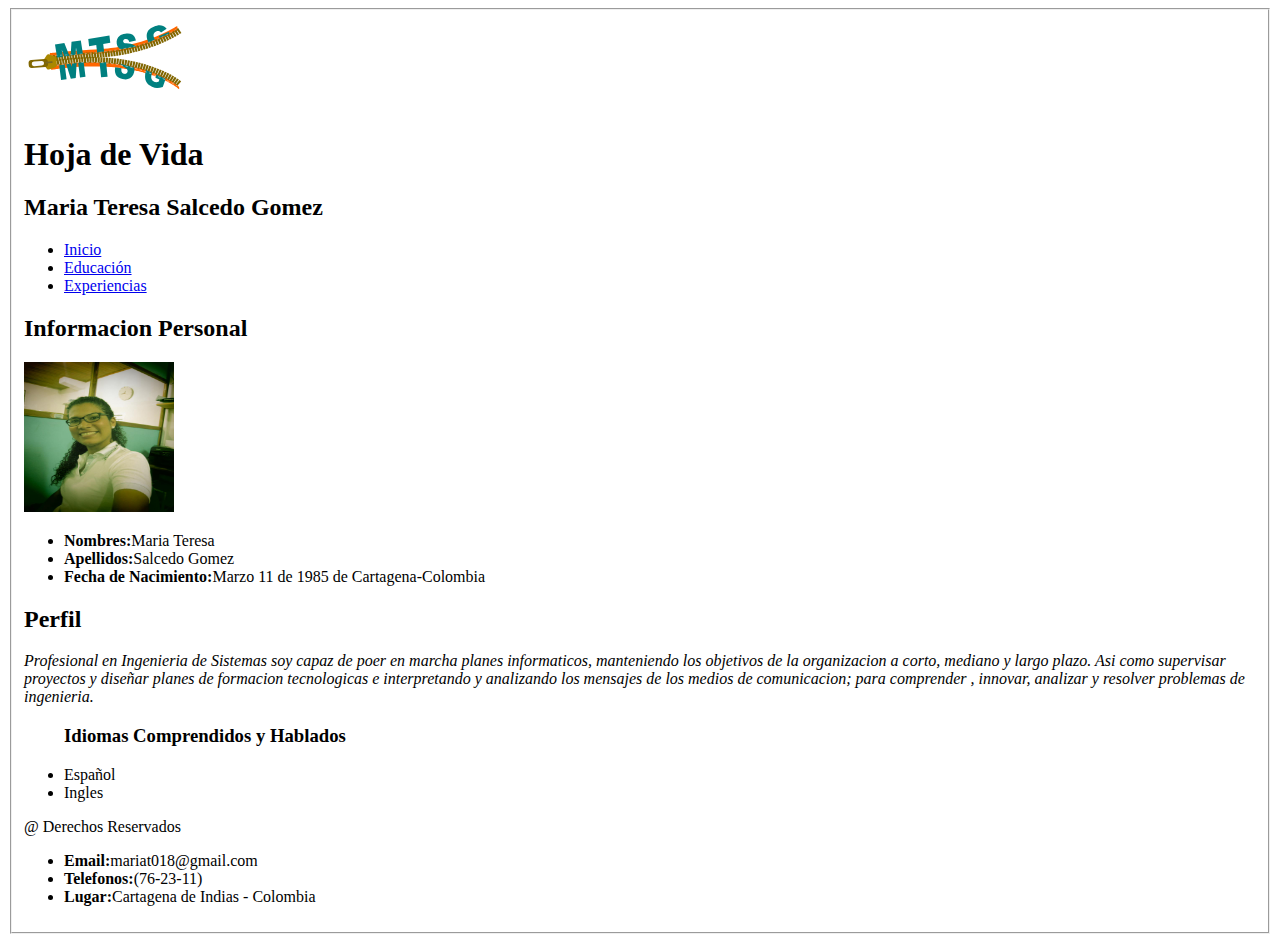
==== index.html @ 4937de11 "Esta es mi primera Version No. 1" ====
<!DOCTYPE html>
<html lang="en" dir="ltr">
  <head>
    <meta charset="utf-8">
    <title>Curriculum Vitae</title>
  </head>
  <body>
     <fieldset>
  <svg
     xmlns:dc="http://purl.org/dc/elements/1.1/"
     xmlns:cc="http://creativecommons.org/ns#"
     xmlns:rdf="http://www.w3.org/1999/02/22-rdf-syntax-ns#"
     xmlns:svg="http://www.w3.org/2000/svg"
     xmlns="http://www.w3.org/2000/svg"
     xmlns:sodipodi="http://sodipodi.sourceforge.net/DTD/sodipodi-0.dtd"
     xmlns:inkscape="http://www.inkscape.org/namespaces/inkscape"
     sodipodi:docname="LogoMATESAGO.svg"
     inkscape:version="0.92.3 (2405546, 2018-03-11)"
     id="svg8"
     version="1.1"
     viewBox="0 0 45 25"
     height="25mm"
     width="45mm"><sodipodi:namedview
     inkscape:window-maximized="1"
     inkscape:window-y="-8"
     inkscape:window-x="-8"
     inkscape:window-height="705"
     inkscape:window-width="1366"
     inkscape:snap-nodes="true"
     showgrid="false"
     inkscape:current-layer="g1316"
     inkscape:document-units="mm"
     inkscape:cy="103.31034"
     inkscape:cx="11.451799"
     id="namedview2"
     inkscape:zoom="1.4096412" />

       inkscape:zoom=&quot;0.60158141&quot;
       inkscape:pageshadow=&quot;2&quot;
       inkscape:pageopacity=&quot;0.0&quot;
       borderopacity=&quot;1.0&quot;
       bordercolor=&quot;#666666&quot;
       pagecolor=&quot;#ffffff&quot;
       id=&quot;base&quot;
       showguides=&quot;false&quot; /&gt;
    <defs
     id="defs2" />
  <metadata
     id="metadata5">
    <rdf:RDF>
      <cc:Work
         rdf:about="">
        <dc:format>image/svg+xml</dc:format>
        <dc:type
           rdf:resource="http://purl.org/dc/dcmitype/StillImage" />
        <dc:title></dc:title>
      </cc:Work>
    </rdf:RDF>
  </metadata>
  <g
     inkscape:label="Capa 1"
     inkscape:groupmode="layer"
     id="layer1"
     transform="translate(0,-272)">
    <g
       id="g1316"
       transform="matrix(0.16366593,0,0,0.16185134,-2.746696,242.24021)">
      <g
         id="g245"
         transform="translate(-9.1745671,80.017814)">
        <path
           style="fill:none;stroke:#000000;stroke-width:0.26458332px;stroke-linecap:butt;stroke-linejoin:miter;stroke-opacity:1"
           d="M 63.479653,246.27172 Z"
           id="path4436"
           inkscape:connector-curvature="0" />
        <path
           style="fill:#ff6600;stroke-width:0.39202529"
           d="m 68.04798,168.59908 c -0.241824,-1.62591 -0.439679,-3.2665 -0.439679,-3.64575 0,-0.61834 1.062685,-0.7798 10.290661,-1.56349 15.674999,-1.33121 32.640858,-2.65527 53.609458,-4.18381 28.54977,-2.08117 35.94391,-2.82347 47.04303,-4.72262 32.20545,-5.51061 67.63602,-17.88673 90.32877,-31.55241 2.5413,-1.53038 4.66363,-2.72682 4.7163,-2.65876 0.0527,0.0681 0.30037,1.61603 0.55046,3.43994 0.36006,2.626 0.35228,3.41333 -0.0374,3.78289 -1.1227,1.06485 -10.35336,6.27314 -16.56507,9.34665 -20.50136,10.14393 -44.87682,18.30271 -70.17253,23.48764 -13.14478,2.69432 -22.96278,3.84893 -48.80714,5.73981 -27.02566,1.9773 -46.649219,3.50399 -58.114202,4.52122 -5.981335,0.53069 -11.119921,0.9649 -11.419086,0.9649 -0.376933,0 -0.678923,-0.90761 -0.983612,-2.95621 z"
           id="path4442"
           inkscape:connector-curvature="0" />
        <rect
           transform="rotate(-4.91607)"
           y="173.81032"
           x="53.349323"
           height="9.4493637"
           width="3.4017708"
           id="rect6691"
           style="fill:#806600;stroke-width:0.26458219" />
        <rect
           transform="rotate(-4.91607)"
           y="173.81032"
           x="57.78651"
           height="9.4493637"
           width="3.4017708"
           id="rect2809"
           style="fill:#806600;stroke-width:0.26458219" />
        <rect
           transform="rotate(-4.91607)"
           y="173.81032"
           x="62.223701"
           height="9.4493637"
           width="3.4017708"
           id="rect7780"
           style="fill:#806600;stroke-width:0.26458219" />
        <rect
           transform="rotate(-4.91607)"
           y="173.81032"
           x="66.660889"
           height="9.4493637"
           width="3.4017708"
           id="rect1847"
           style="fill:#806600;stroke-width:0.26458219" />
        <rect
           transform="rotate(-4.91607)"
           y="173.81033"
           x="71.098083"
           height="9.4493637"
           width="3.4017708"
           id="rect9797"
           style="fill:#806600;stroke-width:0.26458219" />
        <rect
           transform="rotate(-4.91607)"
           y="173.81033"
           x="75.535271"
           height="9.4493637"
           width="3.4017708"
           id="rect9614"
           style="fill:#806600;stroke-width:0.26458219" />
        <rect
           transform="rotate(-4.91607)"
           y="173.81033"
           x="79.972458"
           height="9.4493637"
           width="3.4017708"
           id="rect9799"
           style="fill:#806600;stroke-width:0.26458219" />
        <rect
           transform="rotate(-4.4071909)"
           y="173.06894"
           x="85.98307"
           height="9.4493847"
           width="3.4017785"
           id="rect7190"
           style="fill:#806600;stroke-width:0.26458275" />
        <rect
           transform="rotate(-4.4071909)"
           y="173.06894"
           x="90.420265"
           height="9.4493847"
           width="3.4017785"
           id="rect5532"
           style="fill:#806600;stroke-width:0.26458275" />
        <rect
           transform="rotate(-4.4071909)"
           y="173.06894"
           x="94.85746"
           height="9.4493847"
           width="3.4017785"
           id="rect9399"
           style="fill:#806600;stroke-width:0.26458275" />
        <rect
           transform="rotate(-4.4071909)"
           y="173.06894"
           x="99.294655"
           height="9.4493847"
           width="3.4017785"
           id="rect1398"
           style="fill:#806600;stroke-width:0.26458275" />
        <rect
           transform="rotate(-4.4071909)"
           y="173.06894"
           x="103.73185"
           height="9.4493847"
           width="3.4017785"
           id="rect8081"
           style="fill:#806600;stroke-width:0.26458275" />
        <rect
           transform="rotate(-4.175376)"
           y="172.63435"
           x="108.88345"
           height="9.4493303"
           width="3.4017589"
           id="rect3536"
           style="fill:#806600;stroke-width:0.26458123" />
        <rect
           transform="rotate(-4.175376)"
           y="172.63435"
           x="113.32062"
           height="9.4493303"
           width="3.4017589"
           id="rect3679"
           style="fill:#806600;stroke-width:0.26458123" />
        <rect
           transform="rotate(-4.175376)"
           y="172.63435"
           x="117.75779"
           height="9.4493303"
           width="3.4017589"
           id="rect2714"
           style="fill:#806600;stroke-width:0.26458123" />
        <rect
           transform="rotate(-4.175376)"
           y="172.63435"
           x="122.19496"
           height="9.4493303"
           width="3.4017589"
           id="rect2139"
           style="fill:#806600;stroke-width:0.26458123" />
        <rect
           transform="rotate(-4.175376)"
           y="172.63435"
           x="126.63213"
           height="9.4493303"
           width="3.4017589"
           id="rect6421"
           style="fill:#806600;stroke-width:0.26458123" />
        <rect
           transform="rotate(-4.175376)"
           y="172.63435"
           x="131.06931"
           height="9.4493303"
           width="3.4017589"
           id="rect0551"
           style="fill:#806600;stroke-width:0.26458123" />
        <rect
           transform="rotate(-4.175376)"
           y="172.63435"
           x="135.50648"
           height="9.4493303"
           width="3.4017589"
           id="rect6097"
           style="fill:#806600;stroke-width:0.26458123" />
        <rect
           transform="rotate(-5.265601)"
           y="175.27348"
           x="136.56273"
           height="9.4491205"
           width="3.4016831"
           id="rect4570"
           style="fill:#806600;stroke-width:0.26457536" />
        <rect
           transform="rotate(-5.265601)"
           y="175.27348"
           x="140.9998"
           height="9.4491205"
           width="3.4016831"
           id="rect2497"
           style="fill:#806600;stroke-width:0.26457536" />
        <rect
           transform="rotate(-5.265601)"
           y="175.27348"
           x="145.43687"
           height="9.4491205"
           width="3.4016831"
           id="rect0061"
           style="fill:#806600;stroke-width:0.26457536" />
        <rect
           transform="rotate(-6.6750884)"
           y="178.89087"
           x="145.42583"
           height="9.4492502"
           width="3.4017298"
           id="rect3369"
           style="fill:#806600;stroke-width:0.26457897" />
        <rect
           transform="rotate(-7.9093429)"
           y="182.08932"
           x="145.89456"
           height="9.4491949"
           width="3.40171"
           id="rect9135"
           style="fill:#806600;stroke-width:0.26457742" />
        <rect
           transform="rotate(-9.2727241)"
           y="185.65356"
           x="145.86752"
           height="9.4491701"
           width="3.401701"
           id="rect7572"
           style="fill:#806600;stroke-width:0.26457673" />
        <rect
           transform="rotate(-9.2727241)"
           y="185.65356"
           x="150.30461"
           height="9.4491701"
           width="3.401701"
           id="rect6644"
           style="fill:#806600;stroke-width:0.26457673" />
        <rect
           transform="rotate(-10.654381)"
           y="189.29018"
           x="150.13092"
           height="9.4491901"
           width="3.4017084"
           id="rect8680"
           style="fill:#806600;stroke-width:0.2645773" />
        <rect
           transform="rotate(-11.948412)"
           y="192.7238"
           x="150.1698"
           height="9.4492273"
           width="3.4017217"
           id="rect4419"
           style="fill:#806600;stroke-width:0.26457834" />
        <rect
           transform="rotate(-13.078107)"
           y="195.75932"
           x="150.70346"
           height="9.4492741"
           width="3.4017384"
           id="rect7792"
           style="fill:#806600;stroke-width:0.26457965" />
        <rect
           transform="rotate(-13.078107)"
           y="195.75932"
           x="155.14061"
           height="9.4492741"
           width="3.4017384"
           id="rect0020"
           style="fill:#806600;stroke-width:0.26457965" />
        <rect
           transform="rotate(-14.395852)"
           y="199.35332"
           x="154.94832"
           height="9.4490719"
           width="3.4016657"
           id="rect3438"
           style="fill:#806600;stroke-width:0.26457399" />
        <rect
           transform="rotate(-14.395852)"
           y="199.35332"
           x="159.38536"
           height="9.4490719"
           width="3.4016657"
           id="rect6671"
           style="fill:#806600;stroke-width:0.26457399" />
        <rect
           transform="rotate(-16.038629)"
           y="203.95178"
           x="157.93338"
           height="9.4490833"
           width="3.40167"
           id="rect6371"
           style="fill:#806600;stroke-width:0.26457432" />
        <rect
           transform="rotate(-16.038629)"
           y="203.95178"
           x="162.37044"
           height="9.4490833"
           width="3.40167"
           id="rect4960"
           style="fill:#806600;stroke-width:0.26457432" />
        <rect
           transform="rotate(-17.643808)"
           y="208.52864"
           x="160.9248"
           height="9.4491053"
           width="3.4016778"
           id="rect5775"
           style="fill:#806600;stroke-width:0.26457494" />
        <rect
           transform="rotate(-17.643808)"
           y="208.52864"
           x="165.36188"
           height="9.4491053"
           width="3.4016778"
           id="rect4803"
           style="fill:#806600;stroke-width:0.26457494" />
        <rect
           transform="rotate(-19.210215)"
           y="213.06262"
           x="163.93382"
           height="9.4491177"
           width="3.4016821"
           id="rect2870"
           style="fill:#806600;stroke-width:0.26457527" />
        <rect
           transform="rotate(-19.210215)"
           y="213.06262"
           x="168.3709"
           height="9.4491177"
           width="3.4016821"
           id="rect2310"
           style="fill:#806600;stroke-width:0.26457527" />
        <rect
           transform="rotate(-20.736957)"
           y="217.53465"
           x="166.97145"
           height="9.4491339"
           width="3.4016881"
           id="rect4751"
           style="fill:#806600;stroke-width:0.26457572" />
        <rect
           transform="rotate(-22.223369)"
           y="221.92702"
           x="165.61118"
           height="9.4491453"
           width="3.4016922"
           id="rect0345"
           style="fill:#806600;stroke-width:0.26457605" />
        <rect
           transform="rotate(-22.223369)"
           y="221.92702"
           x="170.04826"
           height="9.4491453"
           width="3.4016922"
           id="rect4244"
           style="fill:#806600;stroke-width:0.26457605" />
        <rect
           transform="rotate(-23.66901)"
           y="226.2238"
           x="168.73724"
           height="9.4491587"
           width="3.4016969"
           id="rect4613"
           style="fill:#806600;stroke-width:0.26457644" />
        <rect
           transform="rotate(-25.073817)"
           y="230.41095"
           x="167.48477"
           height="9.4491692"
           width="3.401701"
           id="rect0529"
           style="fill:#806600;stroke-width:0.26457673" />
        <rect
           transform="rotate(-26.4377)"
           y="234.47552"
           x="166.2998"
           height="9.4491835"
           width="3.4017057"
           id="rect7573"
           style="fill:#806600;stroke-width:0.26457712" />
        <rect
           transform="rotate(-26.4377)"
           y="234.47552"
           x="170.73691"
           height="9.4491835"
           width="3.4017057"
           id="rect3570"
           style="fill:#806600;stroke-width:0.26457712" />
        <rect
           transform="rotate(-27.76078)"
           y="238.40602"
           x="169.62785"
           height="9.4492016"
           width="3.4017124"
           id="rect5788"
           style="fill:#806600;stroke-width:0.26457763" />
        <rect
           transform="rotate(-30.285213)"
           y="245.82326"
           x="163.23254"
           height="9.4492216"
           width="3.4017196"
           id="rect5779"
           style="fill:#806600;stroke-width:0.26457819" />
        <rect
           transform="rotate(-31.973666)"
           y="250.66537"
           x="160.24388"
           height="9.448719"
           width="3.4015386"
           id="rect0297"
           style="fill:#806600;stroke-width:0.26456413" />
        <rect
           transform="rotate(-34.000064)"
           y="256.33725"
           x="155.58241"
           height="9.4486303"
           width="3.4015069"
           id="rect6950"
           style="fill:#806600;stroke-width:0.26456162" />
        <path
           id="path5268"
           style="font-style:normal;font-variant:normal;font-weight:normal;font-stretch:normal;font-size:45.26990128px;line-height:1.25;font-family:'ARIAL BLACK';-inkscape-font-specification:'ARIAL BLACK, ';letter-spacing:0px;word-spacing:0px;fill:#008080;fill-opacity:1;stroke:none;stroke-width:1.40702343"
           d="m 76.060581,150.26944 3.356587,21.58753 9.392837,-1.44849 -1.780254,-11.44952 4.325684,11.05698 7.987469,-1.23176 -8.193601,-20.8416 z m 26.708889,-4.11884 -1.46007,22.33032 7.93339,-1.22343 0.77409,-11.84344 1.78025,11.44952 9.36676,-1.44446 -3.35658,-21.58753 z"
           inkscape:connector-curvature="0" />
        <path
           id="path5266"
           style="font-style:normal;font-variant:normal;font-weight:normal;font-stretch:normal;font-size:45.26990128px;line-height:1.25;font-family:'ARIAL BLACK';-inkscape-font-specification:'ARIAL BLACK, ';letter-spacing:0px;word-spacing:0px;fill:#008080;fill-opacity:1;stroke:none;stroke-width:1.315974"
           d="m 235.82589,121.29911 c -3.83328,1.61782 -6.59053,3.46701 -8.27206,5.54713 -2.14738,2.68211 -3.24088,5.74906 -3.28027,9.20145 -0.0477,3.43658 0.91708,7.0542 2.89445,10.85214 0.0336,0.0639 0.0683,0.12587 0.10134,0.18958 l 10.36006,-4.37243 c -0.0549,-0.10282 -0.1098,-0.2029 -0.1643,-0.30784 -1.84552,-3.54475 -2.52308,-6.41446 -2.0331,-8.60935 0.49695,-2.21716 1.87878,-3.80415 4.14528,-4.76071 1.52114,-0.642 2.94964,-0.82034 4.2857,-0.53489 1.35126,0.27899 2.57406,0.98834 3.6686,2.12845 l 9.00687,-6.05939 c -1.77839,-1.99033 -3.65487,-3.45656 -5.62977,-4.39885 -1.96793,-0.96453 -4.05302,-1.40659 -6.25612,-1.32607 -2.18788,0.0741 -5.13029,0.89072 -8.82665,2.45078 z m 8.16313,15.51924 1.37213,2.63549 15.97184,-6.74086 -1.37215,-2.63548 z"
           inkscape:connector-curvature="0" />
        <path
           style="font-style:normal;font-variant:normal;font-weight:normal;font-stretch:normal;font-size:45.26990128px;line-height:1.25;font-family:'ARIAL BLACK';-inkscape-font-specification:'ARIAL BLACK, ';letter-spacing:0px;word-spacing:0px;fill:#008080;fill-opacity:1;stroke:none;stroke-width:1.46468198"
           d="m 129.84622,141.42695 1.40125,11.69203 11.48377,-1.85371 1.46709,12.24134 11.26076,-1.81771 -1.46709,-12.24134 11.48378,-1.85372 -1.40126,-11.69204 z"
           id="path5272"
           inkscape:connector-curvature="0" />
        <path
           style="font-style:normal;font-variant:normal;font-weight:normal;font-stretch:normal;font-size:45.26990128px;line-height:1.25;font-family:'ARIAL BLACK';-inkscape-font-specification:'ARIAL BLACK, ';letter-spacing:0px;word-spacing:0px;fill:#008080;fill-opacity:1;stroke:none;stroke-width:1.45093811"
           d="m 189.65954,132.78026 c -3.86175,0.63435 -6.8185,1.73397 -8.86949,3.29845 -2.03714,1.54108 -3.45965,3.44694 -4.2679,5.71742 -0.79439,2.24705 -1.02074,4.53857 -0.67979,6.87425 0.51896,3.55522 2.02482,6.30262 4.51826,8.24241 0.6353,0.4983 1.36254,0.94996 2.17885,1.35725 l 25.04912,-4.11465 c -1.21291,-1.42259 -2.80414,-2.54962 -4.78517,-3.37342 -2.35768,-1.00966 -6.1373,-1.765 -11.33886,-2.26518 -2.09904,-0.18433 -3.46242,-0.53192 -4.08955,-1.04271 -0.64098,-0.48733 -1.01409,-1.09226 -1.1197,-1.81572 -0.14483,-0.99215 0.0704,-1.88514 0.64532,-2.67805 0.57196,-0.81357 1.52382,-1.32952 2.85604,-1.54837 1.6189,-0.26592 2.95156,-0.008 3.99796,0.7719 1.06327,0.77779 1.88752,2.16626 2.47292,4.1655 l 10.68816,-2.54906 c -1.1601,-4.63514 -3.14529,-7.82306 -5.95488,-9.56275 -2.79575,-1.76313 -6.56265,-2.25565 -11.30129,-1.47727 z"
           id="text12"
           inkscape:connector-curvature="0" />
        <path
           style="fill:#ff6600;stroke-width:0.39202529"
           d="m 274.44942,221.87257 c -1.17303,-1.05322 -2.34493,-1.91494 -2.60422,-1.91494 -0.25929,0 -0.57298,-0.26461 -0.69709,-0.58804 -0.12411,-0.32342 -0.4958,-0.58804 -0.826,-0.58804 -0.33018,0 -0.60033,-0.17641 -0.60033,-0.39202 0,-0.21561 -0.26462,-0.39203 -0.58804,-0.39203 -0.32342,0 -0.58804,-0.17641 -0.58804,-0.39202 0,-0.21562 -0.26462,-0.39203 -0.58804,-0.39203 -0.32342,0 -0.58804,-0.17641 -0.58804,-0.39202 0,-0.21562 -0.26461,-0.39203 -0.58803,-0.39203 -0.32342,0 -0.58804,-0.13599 -0.58804,-0.3022 0,-0.16622 -0.83796,-0.73955 -1.86212,-1.27409 -1.02417,-0.53453 -1.95033,-1.07956 -2.05813,-1.21119 -0.28013,-0.34201 -2.68683,-1.54869 -2.99026,-1.49926 -0.13986,0.0228 -0.36223,-0.12778 -0.49414,-0.3346 -0.37369,-0.58587 -6.58571,-3.60306 -6.85789,-3.33089 -0.13332,0.13332 -0.2424,0.0262 -0.2424,-0.2381 0,-0.26427 -0.17641,-0.37147 -0.39202,-0.23821 -0.21562,0.13326 -0.39203,0.0909 -0.39203,-0.0941 0,-0.35206 -2.72427,-1.49555 -3.2342,-1.35754 -0.16172,0.0438 -0.29403,-0.062 -0.29403,-0.23501 0,-0.32036 -3.43791,-1.68473 -4.07243,-1.61619 -0.19151,0.0207 -0.46378,-0.14941 -0.60506,-0.378 -0.14127,-0.22858 -0.60202,-0.48222 -1.02389,-0.56363 -0.42186,-0.0814 -1.38272,-0.42292 -2.13523,-0.75891 -0.75252,-0.33599 -1.50227,-0.52804 -1.66611,-0.42678 -0.16385,0.10126 -0.2979,0.0202 -0.2979,-0.1801 0,-0.2887 -2.32973,-1.15011 -4.01826,-1.48574 -0.16171,-0.0321 -0.38223,-0.10254 -0.49004,-0.15645 -0.1078,-0.0539 -0.37242,-0.14211 -0.58803,-0.19601 -0.21562,-0.0539 -0.48023,-0.14211 -0.58804,-0.19601 -0.10781,-0.0539 -0.37243,-0.14211 -0.58804,-0.19602 -0.21561,-0.0539 -0.48023,-0.14211 -0.58804,-0.19601 -0.1078,-0.0539 -0.37242,-0.14211 -0.58804,-0.19601 -0.21561,-0.0539 -0.48023,-0.14211 -0.58804,-0.19601 -0.1078,-0.0539 -0.37242,-0.14211 -0.58803,-0.19602 -0.21562,-0.0539 -0.48023,-0.14211 -0.58804,-0.19601 -0.10781,-0.0539 -0.32832,-0.13484 -0.49003,-0.17986 -0.16171,-0.045 -0.77238,-0.28064 -1.35703,-0.5236 -0.58466,-0.24297 -1.46671,-0.50978 -1.96013,-0.59293 -0.49341,-0.0831 -1.16173,-0.26444 -1.48515,-0.40289 -0.32342,-0.13844 -0.94086,-0.31548 -1.37209,-0.3934 -0.43123,-0.0779 -1.04867,-0.25129 -1.37209,-0.38525 -0.32342,-0.13397 -1.02906,-0.32907 -1.5681,-0.43357 -0.53903,-0.10449 -2.50515,-0.62194 -4.36914,-1.14988 -1.86399,-0.52794 -3.98092,-1.05637 -4.7043,-1.17428 -0.72338,-0.11791 -1.97677,-0.38084 -2.78532,-0.58428 -0.80855,-0.20344 -1.4701,-0.29406 -1.4701,-0.20137 0,0.0927 -0.30872,0.006 -0.68604,-0.19312 -0.37733,-0.1989 -1.39169,-0.46481 -2.25415,-0.59091 -0.86245,-0.12609 -2.00913,-0.32851 -2.54816,-0.4498 -0.53904,-0.12129 -1.5093,-0.30003 -2.15614,-0.3972 -0.64684,-0.0972 -1.6171,-0.2737 -2.15614,-0.3923 -1.16573,-0.25649 -2.39406,-0.46619 -4.47653,-0.76422 -0.84499,-0.12094 -2.07987,-0.31749 -2.74418,-0.43678 -0.66431,-0.1193 -1.73707,-0.29108 -2.38391,-0.38173 -0.64684,-0.0907 -1.88172,-0.26775 -2.74418,-0.39354 -1.85899,-0.27115 -3.23112,-0.44752 -5.88038,-0.75583 -1.07806,-0.12546 -2.66577,-0.31196 -3.52822,-0.41444 -2.7607,-0.32804 -7.97976,-0.77353 -14.70095,-1.25486 -5.25122,-0.37606 -38.01936,-0.37746 -43.71082,-0.002 -9.24321,0.60997 -17.626274,1.34369 -23.717522,2.07585 -0.970262,0.11663 -2.469759,0.29027 -3.332216,0.38588 -0.862454,0.0956 -2.18554,0.25419 -2.94019,0.35241 -0.754647,0.0982 -2.430555,0.28152 -3.724238,0.40734 -1.293685,0.12582 -2.704975,0.34209 -3.136204,0.4806 -0.431226,0.13851 -1.136872,0.29045 -1.568101,0.33764 -4.068841,0.44524 -5.494808,0.64655 -5.76577,0.81402 -0.174699,0.10797 -0.66888,0.0848 -1.09818,-0.0514 -0.696288,-0.22099 -0.779894,-0.59398 -0.774539,-3.45552 0.0033,-1.76429 0.13561,-3.3842 0.294019,-3.59982 0.158408,-0.21561 0.729043,-0.43162 1.268079,-0.48002 3.057496,-0.27453 11.189626,-1.35938 11.760758,-1.56893 0.323421,-0.11867 1.143558,-0.17935 1.822529,-0.13485 0.678969,0.0445 1.336302,-0.0838 1.460738,-0.28516 0.124437,-0.20134 0.668544,-0.28153 1.209128,-0.17819 0.540586,0.10334 1.294545,0.0552 1.675466,-0.10686 0.38092,-0.16211 1.261509,-0.25718 1.956866,-0.21127 0.695357,0.0459 1.465874,-0.0411 1.712262,-0.19339 0.246387,-0.15227 1.176956,-0.32132 2.06793,-0.37566 0.890974,-0.0543 2.590215,-0.18161 3.776091,-0.28283 8.782594,-0.74959 11.274794,-0.91937 18.033164,-1.22846 5.91526,-0.27054 27.29429,-0.28021 32.53809,-0.0147 9.35761,0.47377 16.18156,1.03127 24.30557,1.98574 0.97026,0.11399 2.29335,0.26775 2.94019,0.3417 0.64684,0.0739 2.14634,0.3076 3.33221,0.51926 1.18588,0.21165 2.42076,0.39322 2.74418,0.40348 0.32342,0.0103 1.97986,0.28463 3.68097,0.6097 1.70111,0.32508 3.23252,0.50478 3.40314,0.39933 0.1706,-0.10544 0.40826,-0.033 0.52811,0.16089 0.18164,0.29389 3.00958,0.85878 5.32461,1.06361 0.32343,0.0286 0.85266,0.14989 1.17608,0.26949 0.95775,0.35419 4.26785,1.08311 4.59665,1.01224 0.16702,-0.036 0.56828,0.042 0.89171,0.17343 0.87311,0.3547 10.16432,2.64404 11.12679,2.74163 0.45649,0.0463 0.92713,0.2141 1.04588,0.37292 0.11874,0.15882 0.73618,0.35568 1.37209,0.43746 0.6359,0.0818 1.65612,0.35002 2.26715,0.59609 0.61103,0.24608 1.27257,0.34753 1.47009,0.22545 0.19752,-0.12207 0.35913,-0.0163 0.35913,0.23515 0,0.25141 0.24312,0.36381 0.54027,0.24979 0.29715,-0.11403 0.69407,-0.0667 0.88205,0.10517 0.36961,0.33793 11.45643,4.12066 12.10255,4.12929 0.21562,0.003 0.48023,0.10182 0.58804,0.21986 0.35806,0.39206 4.43213,1.95234 4.61646,1.76801 0.0996,-0.0996 0.44755,0.0852 0.7731,0.41073 0.32555,0.32556 0.83379,0.4991 1.12941,0.38566 0.29562,-0.11344 0.53749,-0.0678 0.53749,0.10133 0,0.34727 4.1654,2.15064 4.96752,2.15064 0.28646,0 0.52083,0.13242 0.52083,0.29426 0,0.33128 3.56235,1.77598 4.01826,1.62959 0.16171,-0.0519 0.29402,0.0924 0.29402,0.32076 0,0.22834 0.16134,0.31545 0.35854,0.19357 0.1972,-0.12187 0.41771,-0.0658 0.49003,0.12464 0.17827,0.46941 5.81429,3.2747 5.82186,2.89779 0.003,-0.16442 0.13561,-0.10726 0.29402,0.12702 0.42574,0.62965 4.01126,2.64399 4.01826,2.25746 0.003,-0.1822 0.13561,-0.13713 0.29402,0.10015 0.4104,0.61477 3.61902,2.5788 3.62623,2.21967 0.003,-0.16442 0.13635,-0.0941 0.29567,0.15632 0.31629,0.49712 5.57871,4.18283 5.57871,3.90724 0,-0.0932 1.07174,0.82092 2.38165,2.03145 2.66067,2.45881 3.54554,4.09783 3.16489,5.86224 l -0.2542,1.1783 z"
           id="path4444"
           inkscape:connector-curvature="0" />
        <g
           id="g4274"
           transform="translate(35.066412,2.9801919)">
          <rect
             transform="matrix(0.988847,-0.148685,0.148685,0.988847,-36.55978,-12.818964)"
             y="194.94643"
             x="42.711308"
             height="9.4494047"
             width="3.4017856"
             id="rect4600"
             style="fill:#806600;stroke-width:0.26458332" />
          <rect
             transform="matrix(0.988847,-0.148685,0.148685,0.988847,-32.194988,-13.475265)"
             y="194.94643"
             x="42.711308"
             height="9.4494047"
             width="3.4017856"
             id="rect9678"
             style="fill:#806600;stroke-width:0.26458332" />
          <rect
             transform="matrix(0.988847,-0.148685,0.148685,0.988847,-27.830195,-14.131566)"
             y="194.94643"
             x="42.711308"
             height="9.4494047"
             width="3.4017856"
             id="rect6550"
             style="fill:#806600;stroke-width:0.26458332" />
          <rect
             transform="matrix(0.992873,-0.118859,0.118859,0.992873,-17.712883,-16.870737)"
             y="194.94643"
             x="42.711308"
             height="9.4494047"
             width="3.4017856"
             id="rect3683"
             style="fill:#806600;stroke-width:0.26458332" />
          <rect
             transform="matrix(0.992873,-0.118859,0.118859,0.992873,-13.330318,-17.395383)"
             y="194.94643"
             x="42.711308"
             height="9.4494047"
             width="3.4017856"
             id="rect4700"
             style="fill:#806600;stroke-width:0.26458332" />
          <rect
             transform="matrix(0.992873,-0.118859,0.118859,0.992873,-8.947754,-17.920028)"
             y="194.94643"
             x="42.711308"
             height="9.4494047"
             width="3.4017856"
             id="rect7254"
             style="fill:#806600;stroke-width:0.26458332" />
          <rect
             transform="matrix(0.996015,-0.08875,0.08875,0.996015,1.283922,-20.338799)"
             y="194.94643"
             x="42.711308"
             height="9.4494047"
             width="3.4017856"
             id="rect0986"
             style="fill:#806600;stroke-width:0.26458332" />
          <rect
             transform="matrix(0.996015,-0.08875,0.08875,0.996015,5.680357,-20.730545)"
             y="194.94643"
             x="42.711308"
             height="9.4494047"
             width="3.4017856"
             id="rect2638"
             style="fill:#806600;stroke-width:0.26458332" />
          <rect
             transform="matrix(0.996015,-0.08875,0.08875,0.996015,10.076793,-21.122292)"
             y="194.94643"
             x="42.711308"
             height="9.4494047"
             width="3.4017856"
             id="rect9104"
             style="fill:#806600;stroke-width:0.26458332" />
          <rect
             transform="matrix(0.998253,-0.058435,0.058435,0.998253,20.404594,-23.198653)"
             y="194.94643"
             x="42.711308"
             height="9.4494047"
             width="3.4017856"
             id="rect8109"
             style="fill:#806600;stroke-width:0.26458332" />
          <rect
             transform="matrix(0.998253,-0.058435,0.058435,0.998253,24.810905,-23.456585)"
             y="194.94643"
             x="42.711308"
             height="9.4494047"
             width="3.4017856"
             id="rect9882"
             style="fill:#806600;stroke-width:0.26458332" />
          <rect
             transform="matrix(0.99957,-0.027987,0.027987,0.99957,35.208838,-25.304856)"
             y="194.94643"
             x="42.711308"
             height="9.4494047"
             width="3.4017856"
             id="rect1059"
             style="fill:#806600;stroke-width:0.26458332" />
          <rect
             transform="matrix(0.99957,-0.027987,0.027987,0.99957,39.620961,-25.428391)"
             y="194.94643"
             x="42.711308"
             height="9.4494047"
             width="3.4017856"
             id="rect1034"
             style="fill:#806600;stroke-width:0.26458332" />
          <rect
             transform="matrix(0.99957,-0.027987,0.027987,0.99957,44.033085,-25.551926)"
             y="194.94643"
             x="42.711308"
             height="9.4494047"
             width="3.4017856"
             id="rect2475"
             style="fill:#806600;stroke-width:0.26458332" />
          <rect
             transform="matrix(0.999958,0.002517,-0.002517,0.999958,54.489224,-27.020068)"
             y="194.94643"
             x="42.711308"
             height="9.4494047"
             width="3.4017856"
             id="rect2373"
             style="fill:#806600;stroke-width:0.26458332" />
          <rect
             transform="matrix(0.999958,0.002517,-0.002517,0.999958,58.903062,-27.00896)"
             y="194.94643"
             x="42.711308"
             height="9.4494047"
             width="3.4017856"
             id="rect0088"
             style="fill:#806600;stroke-width:0.26458332" />
          <rect
             transform="matrix(0.999417,0.033,-0.033,0.999417,69.396641,-28.215701)"
             y="194.94643"
             x="42.711308"
             height="9.4494047"
             width="3.4017856"
             id="rect4732"
             style="fill:#806600;stroke-width:0.26458332" />
          <rect
             transform="matrix(0.999417,0.033,-0.033,0.999417,73.80809,-28.070037)"
             y="194.94643"
             x="42.711308"
             height="9.4494047"
             width="3.4017856"
             id="rect7011"
             style="fill:#806600;stroke-width:0.26458332" />
          <rect
             transform="matrix(0.999417,0.033,-0.033,0.999417,78.219538,-27.924374)"
             y="194.94643"
             x="42.711308"
             height="9.4494047"
             width="3.4017856"
             id="rect2840"
             style="fill:#806600;stroke-width:0.26458332" />
          <rect
             transform="matrix(0.99795,0.06339,-0.06339,0.99795,88.728099,-28.721458)"
             y="194.94643"
             x="42.711308"
             height="9.4494047"
             width="3.4017856"
             id="rect9418"
             style="fill:#806600;stroke-width:0.26458332" />
          <rect
             transform="matrix(0.99795,0.06339,-0.06339,0.99795,93.133075,-28.441654)"
             y="194.94643"
             x="42.711308"
             height="9.4494047"
             width="3.4017856"
             id="rect9032"
             style="fill:#806600;stroke-width:0.26458332" />
          <rect
             transform="matrix(0.99557,0.093615,-0.093615,0.99557,103.64231,-28.951516)"
             y="194.94643"
             x="42.711308"
             height="9.4494047"
             width="3.4017856"
             id="rect5768"
             style="fill:#806600;stroke-width:0.26458332" />
          <rect
             transform="matrix(0.99557,0.093615,-0.093615,0.99557,108.03678,-28.538298)"
             y="194.94643"
             x="42.711308"
             height="9.4494047"
             width="3.4017856"
             id="rect6202"
             style="fill:#806600;stroke-width:0.26458332" />
          <rect
             transform="matrix(0.992293,0.123608,-0.123608,0.992293,118.52957,-28.750552)"
             y="194.94643"
             x="42.711308"
             height="9.4494047"
             width="3.4017856"
             id="rect2013"
             style="fill:#806600;stroke-width:0.26458332" />
          <rect
             transform="matrix(0.992293,0.123608,-0.123608,0.992293,122.90958,-28.204941)"
             y="194.94643"
             x="42.711308"
             height="9.4494047"
             width="3.4017856"
             id="rect9090"
             style="fill:#806600;stroke-width:0.26458332" />
          <rect
             transform="matrix(0.988141,0.153309,-0.153309,0.988141,133.36865,-28.110952)"
             y="194.94643"
             x="42.711308"
             height="9.4494047"
             width="3.4017856"
             id="rect7860"
             style="fill:#806600;stroke-width:0.26458332" />
          <rect
             transform="matrix(0.988141,0.153309,-0.153309,0.988141,137.73033,-27.434244)"
             y="194.94643"
             x="42.711308"
             height="9.4494047"
             width="3.4017856"
             id="rect6956"
             style="fill:#806600;stroke-width:0.26458332" />
          <rect
             transform="matrix(0.983139,0.18266,-0.18266,0.983139,148.13863,-27.027087)"
             y="194.94643"
             x="42.711308"
             height="9.4494047"
             width="3.4017856"
             id="rect5773"
             style="fill:#806600;stroke-width:0.26458332" />
          <rect
             transform="matrix(0.983139,0.18266,-0.18266,0.983139,152.47822,-26.220819)"
             y="194.94643"
             x="42.711308"
             height="9.4494047"
             width="3.4017856"
             id="rect7410"
             style="fill:#806600;stroke-width:0.26458332" />
          <rect
             transform="matrix(0.977316,0.211615,-0.211615,0.977316,162.81918,-25.495177)"
             y="194.94643"
             x="42.711308"
             height="9.4494047"
             width="3.4017856"
             id="rect4721"
             style="fill:#806600;stroke-width:0.26458332" />
          <rect
             transform="matrix(0.977316,0.211615,-0.211615,0.977316,167.13308,-24.561101)"
             y="194.94643"
             x="42.711308"
             height="9.4494047"
             width="3.4017856"
             id="rect2282"
             style="fill:#806600;stroke-width:0.26458332" />
          <rect
             transform="matrix(0.970703,0.240134,-0.240134,0.970703,177.39098,-23.5131)"
             y="194.94643"
             x="42.711308"
             height="9.4494047"
             width="3.4017856"
             id="rect2264"
             style="fill:#806600;stroke-width:0.26458332" />
          <rect
             transform="matrix(0.970703,0.240134,-0.240134,0.970703,181.67569,-22.453143)"
             y="194.94643"
             x="42.711308"
             height="9.4494047"
             width="3.4017856"
             id="rect0067"
             style="fill:#806600;stroke-width:0.26458332" />
          <rect
             transform="matrix(0.963331,0.268185,-0.268185,0.963331,191.836,-21.080118)"
             y="194.94643"
             x="42.711308"
             height="9.4494047"
             width="3.4017856"
             id="rect8152"
             style="fill:#806600;stroke-width:0.26458332" />
          <rect
             transform="matrix(0.95523,0.295749,-0.295749,0.95523,201.92149,-19.501964)"
             y="194.94643"
             x="42.711308"
             height="9.4494047"
             width="3.4017856"
             id="rect6236"
             style="fill:#806600;stroke-width:0.26458332" />
          <rect
             transform="matrix(0.95523,0.295749,-0.295749,0.95523,206.13789,-18.19652)"
             y="194.94643"
             x="42.711308"
             height="9.4494047"
             width="3.4017856"
             id="rect8465"
             style="fill:#806600;stroke-width:0.26458332" />
          <rect
             transform="matrix(0.946426,0.322818,-0.322818,0.946426,216.10481,-16.288088)"
             y="194.94643"
             x="42.711308"
             height="9.4494047"
             width="3.4017856"
             id="rect6125"
             style="fill:#806600;stroke-width:0.26458332" />
          <rect
             transform="matrix(0.946426,0.322818,-0.322818,0.946426,220.28236,-14.863164)"
             y="194.94643"
             x="42.711308"
             height="9.4494047"
             width="3.4017856"
             id="rect2302"
             style="fill:#806600;stroke-width:0.26458332" />
          <rect
             transform="matrix(0.93694,0.349396,-0.349396,0.93694,230.1219,-12.623124)"
             y="194.94643"
             x="42.711308"
             height="9.4494047"
             width="3.4017856"
             id="rect7743"
             style="fill:#806600;stroke-width:0.26458332" />
          <rect
             transform="matrix(0.926785,0.375505,-0.375505,0.926785,239.87307,-10.164676)"
             y="194.94643"
             x="42.711308"
             height="9.4494047"
             width="3.4017856"
             id="rect1555"
             style="fill:#806600;stroke-width:0.26458332" />
          <rect
             transform="matrix(0.915961,0.401187,-0.401187,0.915961,249.53962,-7.480299)"
             y="194.94643"
             x="42.711308"
             height="9.4494047"
             width="3.4017856"
             id="rect2415"
             style="fill:#806600;stroke-width:0.26458332" />
          <rect
             transform="matrix(0.915961,0.401187,-0.401187,0.915961,253.58269,-5.709451)"
             y="194.94643"
             x="42.711308"
             height="9.4494047"
             width="3.4017856"
             id="rect4405"
             style="fill:#806600;stroke-width:0.26458332" />
          <rect
             transform="matrix(0.904449,0.426506,-0.426506,0.904449,263.12262,-2.677626)"
             y="194.94643"
             x="42.711308"
             height="9.4494047"
             width="3.4017856"
             id="rect4814"
             style="fill:#806600;stroke-width:0.26458332" />
          <rect
             transform="matrix(0.892202,0.451564,-0.451564,0.892202,272.5994,0.602248)"
             y="194.94643"
             x="42.711308"
             height="9.4494047"
             width="3.4017856"
             id="rect6652"
             style="fill:#806600;stroke-width:0.26458332" />
          <rect
             transform="matrix(0.879132,0.476508,-0.476508,0.879132,282.03893,4.150569)"
             y="194.94643"
             x="42.711308"
             height="9.4494047"
             width="3.4017856"
             id="rect5318"
             style="fill:#806600;stroke-width:0.26458332" />
          <rect
             transform="matrix(0.865084,0.501556,-0.501556,0.865084,291.48275,7.998457)"
             y="194.94643"
             x="42.711308"
             height="9.4494047"
             width="3.4017856"
             id="rect5425"
             style="fill:#806600;stroke-width:0.26458332" />
          <rect
             transform="matrix(0.849793,0.527043,-0.527043,0.849793,300.99751,12.195485)"
             y="194.94643"
             x="42.711308"
             height="9.4494047"
             width="3.4017856"
             id="rect0290"
             style="fill:#806600;stroke-width:0.26458332" />
          <rect
             transform="matrix(0.813277,0.581781,-0.581781,0.813277,317.16699,19.46572)"
             y="194.94643"
             x="42.711308"
             height="9.4494047"
             width="3.4017856"
             id="rect6352"
             style="fill:#806600;stroke-width:0.26458332" />
          <rect
             transform="matrix(0.758271,0.651727,-0.651727,0.758271,337.03903,29.931551)"
             y="194.94643"
             x="42.711308"
             height="9.4494047"
             width="3.4017856"
             id="rect2124"
             style="fill:#806600;stroke-width:0.26458332" />
        </g>
        <path
           id="text20"
           style="font-style:normal;font-variant:normal;font-weight:normal;font-stretch:normal;font-size:45.26990128px;line-height:1.25;font-family:'ARIAL BLACK';-inkscape-font-specification:'ARIAL BLACK, ';letter-spacing:0px;word-spacing:0px;fill:#008080;fill-opacity:1;stroke:none;stroke-width:1.45555902"
           d="m 82.866583,184.19179 3.035629,24.09178 8.882329,-1.1192 -3.03563,-24.09177 z m 11.289425,-1.42249 7.474982,23.53239 8.02022,-1.01056 1.41997,-24.6532 -7.50161,0.94523 -0.29551,5.13415 -1.56411,-4.89984 z m 19.330672,-2.43573 3.03563,24.09178 8.85766,-1.11609 -3.03563,-24.09178 z"
           inkscape:connector-curvature="0" />
        <path
           style="font-style:normal;font-variant:normal;font-weight:normal;font-stretch:normal;font-size:45.26990128px;line-height:1.25;font-family:'ARIAL BLACK';-inkscape-font-specification:'ARIAL BLACK, ';letter-spacing:0px;word-spacing:0px;fill:#008080;fill-opacity:1;stroke:none;stroke-width:1.40279365"
           d="m 148.21565,180.70855 2.39592,23.37577 10.43711,-1.06977 -2.39592,-23.37577 z"
           id="path5798"
           inkscape:connector-curvature="0" />
        <path
           style="font-style:normal;font-variant:normal;font-weight:normal;font-stretch:normal;font-size:45.26990128px;line-height:1.25;font-family:'ARIAL BLACK';-inkscape-font-specification:'ARIAL BLACK, ';letter-spacing:0px;word-spacing:0px;fill:#008080;fill-opacity:1;stroke:none;stroke-width:1.38089919"
           d="m 181.18348,182.05892 c 1.57593,1.96515 3.93836,3.87764 7.09057,5.73702 2.59409,1.50924 4.16113,2.80649 4.70105,3.89208 0.53992,1.08558 0.66532,2.19071 0.37581,3.31518 -0.30473,1.18363 -0.9812,2.12445 -2.02943,2.82218 -1.02776,0.68196 -2.28694,0.83101 -3.77778,0.44719 -1.99803,-0.51441 -3.3092,-1.78791 -3.93304,-3.82064 -0.38154,-1.25515 -0.41309,-2.94626 -0.095,-5.07303 l -10.14224,-1.75888 c -0.8355,4.45467 -0.51242,8.38687 0.96942,11.79744 1.48184,3.41054 5.09694,5.85574 10.84511,7.33564 3.2737,0.84284 6.1412,0.94005 8.60274,0.29066 2.46662,-0.66913 4.6017,-2.02358 6.40492,-4.0625 1.80321,-2.03893 3.06283,-4.44868 3.77896,-7.23025 0.60948,-2.36728 0.70711,-4.62475 0.29296,-6.77177 -0.0657,-0.35285 -0.15453,-0.69925 -0.25419,-1.04262 z"
           id="path5800"
           inkscape:connector-curvature="0" />
        <path
           style="font-style:normal;font-variant:normal;font-weight:normal;font-stretch:normal;font-size:45.26990128px;line-height:1.25;font-family:'ARIAL BLACK';-inkscape-font-specification:'ARIAL BLACK, ';letter-spacing:0px;word-spacing:0px;fill:#008080;fill-opacity:1;stroke:none;stroke-width:1.31125617"
           d="m 223.38428,192.14639 c -1.34242,4.00114 -1.91997,7.82814 -1.72831,11.48007 0.20927,3.72412 1.20094,6.90029 2.97403,9.5288 1.7872,2.63485 4.52508,4.77655 8.21338,6.42526 2.99588,1.33921 5.73166,2.05674 8.20767,2.15276 2.49627,0.0845 5.58341,-0.46417 9.26198,-1.6459 l 4.71642,-13.79515 -14.83793,-6.63278 -1.78004,5.20646 6.42258,2.87099 -1.26633,3.70389 c -1.58194,0.38616 -2.92746,0.55792 -4.03712,0.51572 -1.10966,-0.0419 -2.20157,-0.30317 -3.27556,-0.78318 -2.26102,-1.01072 -3.71529,-2.71288 -4.36313,-5.10658 -0.61602,-2.32082 -0.24192,-5.52878 1.11683,-9.61806 z"
           id="path5802"
           inkscape:connector-curvature="0" />
        <path
           style="fill:none;stroke:#fcdede;stroke-width:0.99694997;stroke-linecap:butt;stroke-linejoin:miter;stroke-miterlimit:4;stroke-dasharray:3.9878, 3.9878;stroke-dashoffset:0;stroke-opacity:0.62311557"
           d="m 68.04794,168.59908 c 85.64194,-2.96598 156.91718,-10.93848 207.0978,-44.98886"
           id="path6045"
           inkscape:connector-curvature="0"
           sodipodi:nodetypes="cc" />
        <path
           style="fill:none;stroke:#000000;stroke-width:0.26458332px;stroke-linecap:butt;stroke-linejoin:miter;stroke-opacity:1"
           d="m 153.992,149.44756 c 0,0 0,0 0,0 z"
           id="path6047"
           inkscape:connector-curvature="0" />
        <path
           style="fill:none;stroke:#f7eaea;stroke-width:0.99694997;stroke-linecap:butt;stroke-linejoin:miter;stroke-miterlimit:4;stroke-dasharray:3.9878, 3.9878;stroke-dashoffset:0;stroke-opacity:0.81407034"
           d="M 71.132173,185.9269 C 146.90666,169.75426 213.03531,184.64051 273.86137,217.95232"
           id="path6049"
           inkscape:connector-curvature="0"
           sodipodi:nodetypes="cc" />
        <path
           sodipodi:type="star"
           style="fill:#aa8800;stroke:none;stroke-width:0.99704009;stroke-miterlimit:4;stroke-dasharray:none;stroke-dashoffset:0;stroke-opacity:0.62311557"
           id="path6108"
           sodipodi:sides="5"
           sodipodi:cx="26.334354"
           sodipodi:cy="172.81273"
           sodipodi:r1="12.458758"
           sodipodi:r2="10.079347"
           sodipodi:arg1="1.0074801"
           sodipodi:arg2="1.6357986"
           inkscape:flatsided="true"
           inkscape:rounded="0.699"
           inkscape:randomized="0"
           d="m 32.987244,183.34647 c -8.655827,5.46684 -6.741149,5.59147 -14.615218,-0.95136 -7.874069,-6.54284 -7.400935,-4.68336 -3.61155,-14.19389 3.789384,-9.51053 2.167119,-8.48594 12.383156,-7.82094 10.216037,0.66501 8.740289,-0.56125 11.264762,9.36028 2.524474,9.92153 3.234676,8.13907 -5.42115,13.60591 z"
           inkscape:transform-center-x="2.3136385"
           inkscape:transform-center-y="0.70405128"
           transform="matrix(-0.53712809,-0.68879013,0.64646386,-0.57229576,-29.371254,295.95726)" />
        <g
           id="g6124"
           transform="rotate(-94.782914,46.345606,159.56378)">
          <rect
             ry="4.8726263"
             y="144.81516"
             x="17.741039"
             height="31.324009"
             width="13.028574"
             id="rect6118"
             style="fill:#806600;stroke:none;stroke-width:1.10746956;stroke-miterlimit:4;stroke-dasharray:none;stroke-dashoffset:0;stroke-opacity:0.62311557" />
          <rect
             ry="3.7422502"
             y="149.80482"
             x="20.513077"
             height="19.95867"
             width="7.4845004"
             id="rect6120"
             style="fill:#f9f9f9;stroke:none;stroke-width:0.86500001;stroke-miterlimit:4;stroke-dasharray:none;stroke-dashoffset:0;stroke-opacity:0.62311557" />
        </g>
        <rect
           style="fill:#786721;stroke:none;stroke-width:0.93078774;stroke-miterlimit:4;stroke-dasharray:none;stroke-dashoffset:0;stroke-opacity:0.62311557"
           id="rect6126"
           width="2.7720373"
           height="12.196965"
           x="183.99933"
           y="-54.305107"
           ry="1.6048638"
           transform="rotate(84.320748)" />
      </g>
    </g>
  </g>
  </svg>
    <h1>Hoja de Vida</h1>
    <h2> Maria Teresa Salcedo Gomez </h2>
        <ul>
          <li> <a href="index.html">Inicio</a></li>
          <li> <a href="paginas/Educacion.html">Educación</a></li>
          <li> <a href="paginas/Experiencias.html">Experiencias</a></li>
        </ul>


    <h2>Informacion Personal</h2>
    <img src="img/FotoHV.jpg" alt="Fotografia" width="150px" height="150px"/>

    <ul>
      <li> <strong>Nombres:</strong>Maria Teresa</li>
      <li><strong> Apellidos:</strong>Salcedo Gomez</li>
      <li><strong>Fecha de Nacimiento:</strong>Marzo 11 de 1985 de Cartagena-Colombia</li>
    </ul>
    <h2> Perfil </h2>
    <p> <em>Profesional en Ingenieria de Sistemas soy capaz de poer en marcha planes informaticos, manteniendo los objetivos de la organizacion a corto, mediano y largo plazo.
    Asi como supervisar  proyectos y diseñar planes de formacion tecnologicas e interpretando y analizando los mensajes de los medios de comunicacion; para comprender , innovar, analizar y resolver problemas de ingenieria.</em></p>
<ul>
  <h3>Idiomas Comprendidos y Hablados</h3>
  <li>Español</li>
  <li>Ingles</li>
</ul>

<footer>@ Derechos Reservados</footer>
<ul>
  <li> <strong>Email:</strong>mariat018@gmail.com </li>
  <li> <strong>Telefonos:</strong>(76-23-11) </li>
  <li> <strong>Lugar:</strong>Cartagena de Indias - Colombia </li>
</ul>

</fieldset>
  </body>
</html>
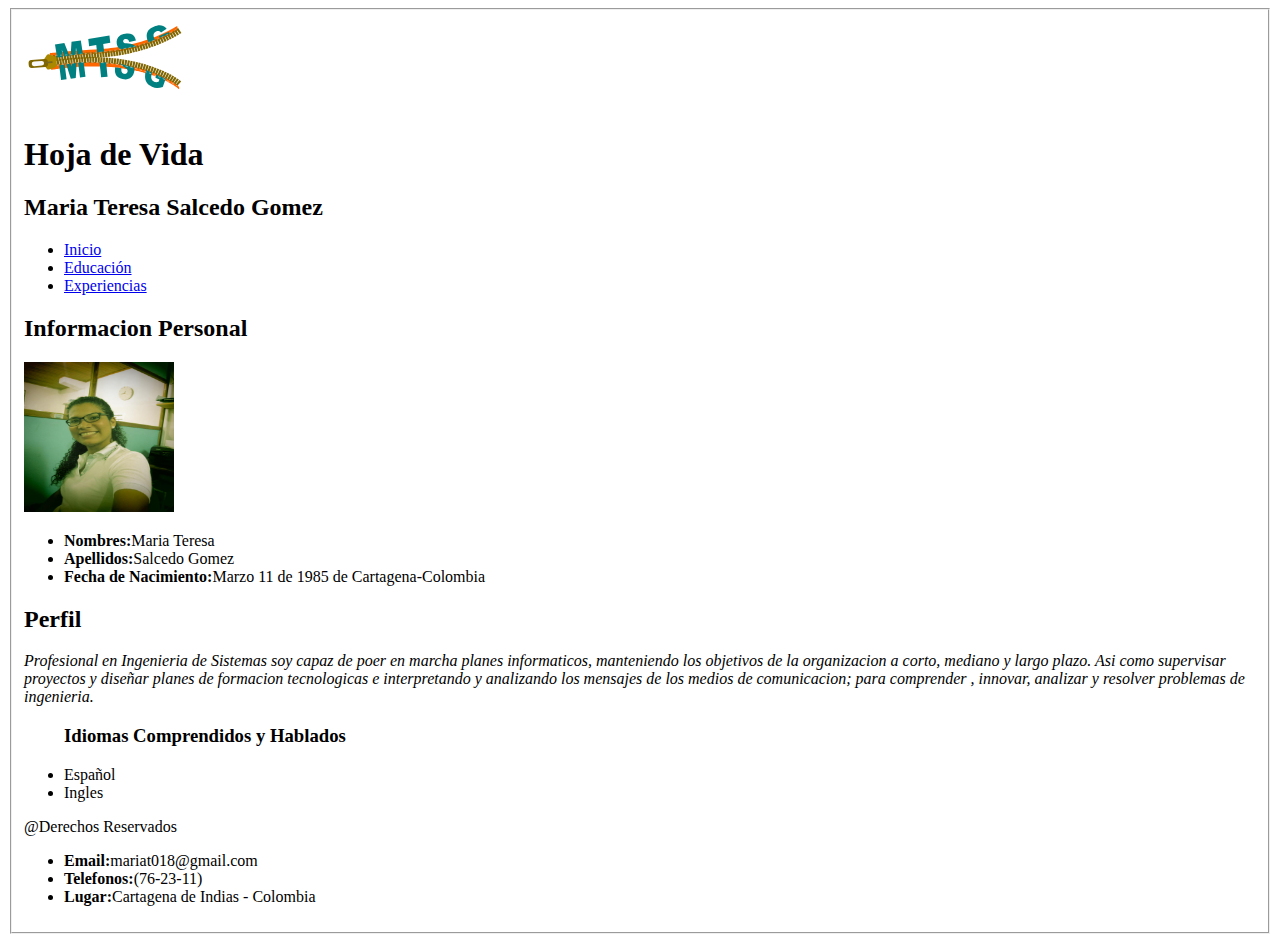
==== commit a7c78dc0: "Actualizacion de la pagina index.Html" ====
--- a/index.html
+++ b/index.html
@@ -1005,7 +1005,7 @@
   <li>Ingles</li>
 </ul>
 
-<footer>@ Derechos Reservados</footer>
+<footer>@Derechos Reservados</footer>
 <ul>
   <li> <strong>Email:</strong>mariat018@gmail.com </li>
   <li> <strong>Telefonos:</strong>(76-23-11) </li>
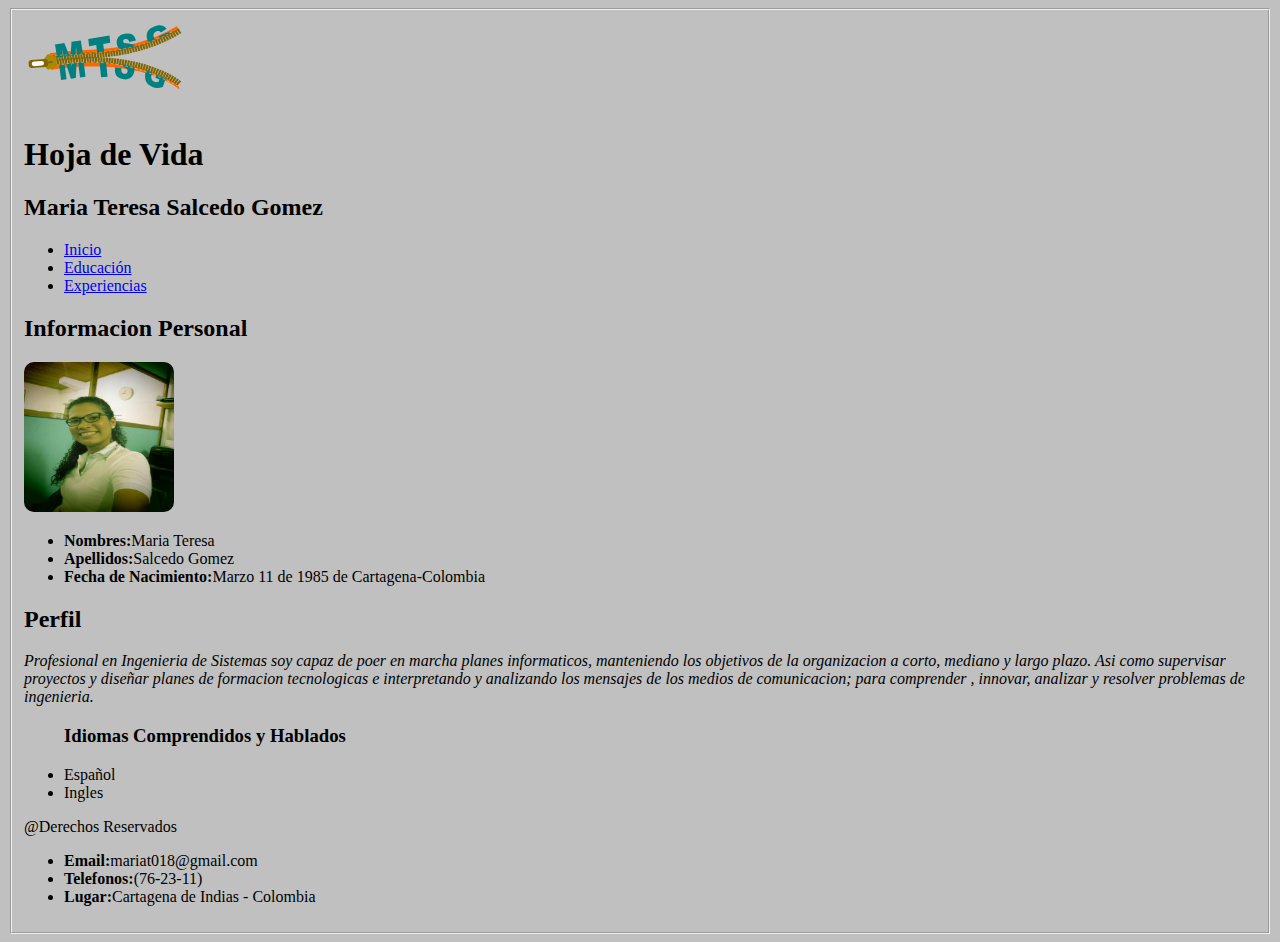
==== commit 5b430739: "Actualiamos  agregamos CSS a la pagina index" ====
--- a/index.html
+++ b/index.html
@@ -3,6 +3,7 @@
   <head>
     <meta charset="utf-8">
     <title>Curriculum Vitae</title>
+    <link rel="stylesheet" href="css/estilos.css">
   </head>
   <body>
      <fieldset>
--- a/css/estilos.css
+++ b/css/estilos.css
@@ -0,0 +1,10 @@
+body{
+  background-color: silver;
+
+}
+footer{
+  margin-top: 20 px;
+}
+img{
+  border-radius:  10px;
+}
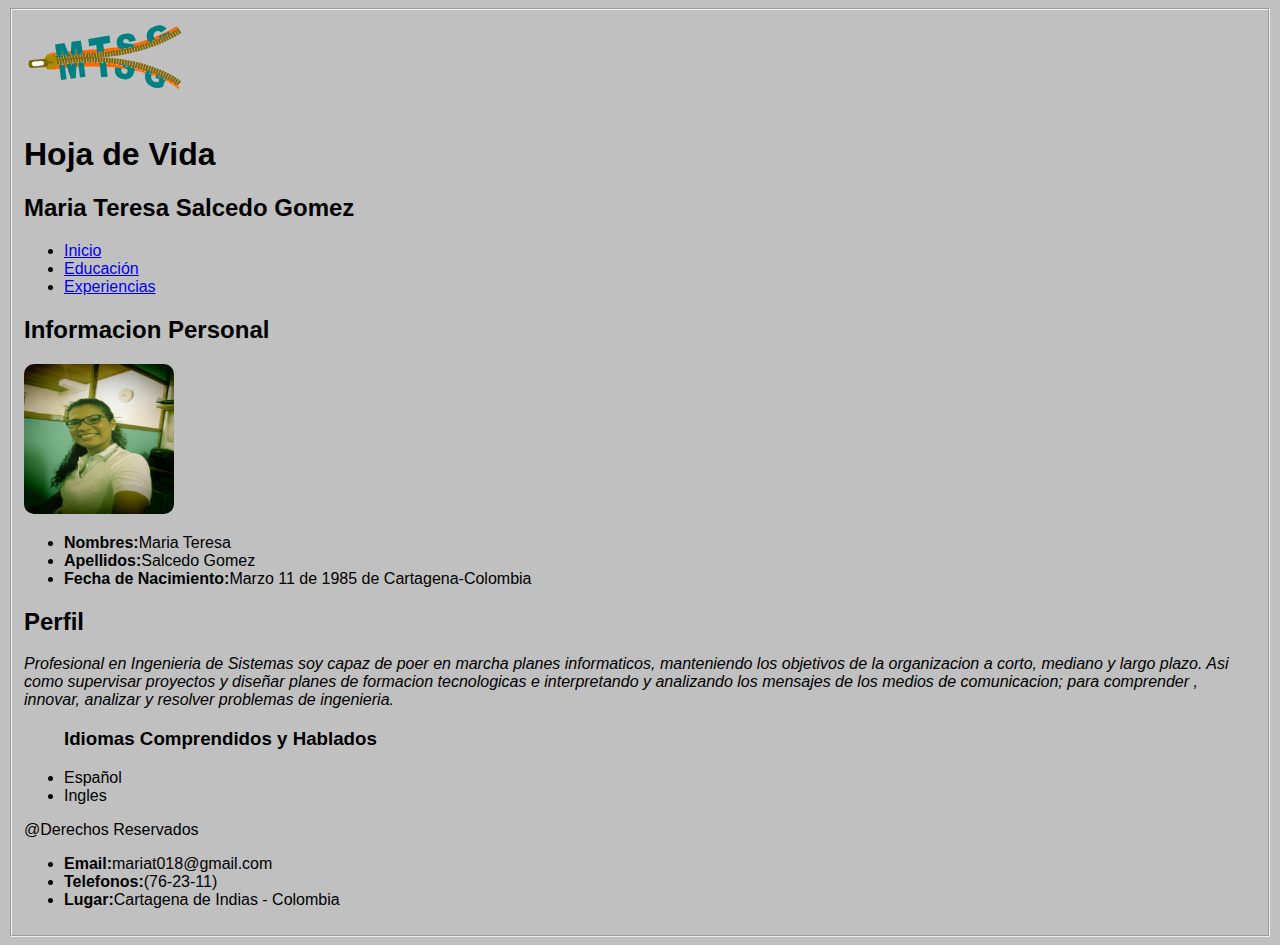
==== commit 420dbd14: "Actualizacion CSS" ====
--- a/index.html
+++ b/index.html
@@ -1,11 +1,11 @@
 <!DOCTYPE html>
 <html lang="en" dir="ltr">
-  <head>
+  <head id="Encabezado">
     <meta charset="utf-8">
     <title>Curriculum Vitae</title>
     <link rel="stylesheet" href="css/estilos.css">
   </head>
-  <body>
+  <body id= "Contenedor">
      <fieldset>
   <svg
      xmlns:dc="http://purl.org/dc/elements/1.1/"
--- a/css/estilos.css
+++ b/css/estilos.css
@@ -8,3 +8,11 @@
 img{
   border-radius:  10px;
 }
+#Contenedor{
+  font-family: helvetica;
+  font-size: 16px
+}
+#Encabezado{
+  display: block;
+  margin: 0 auto;
+}
